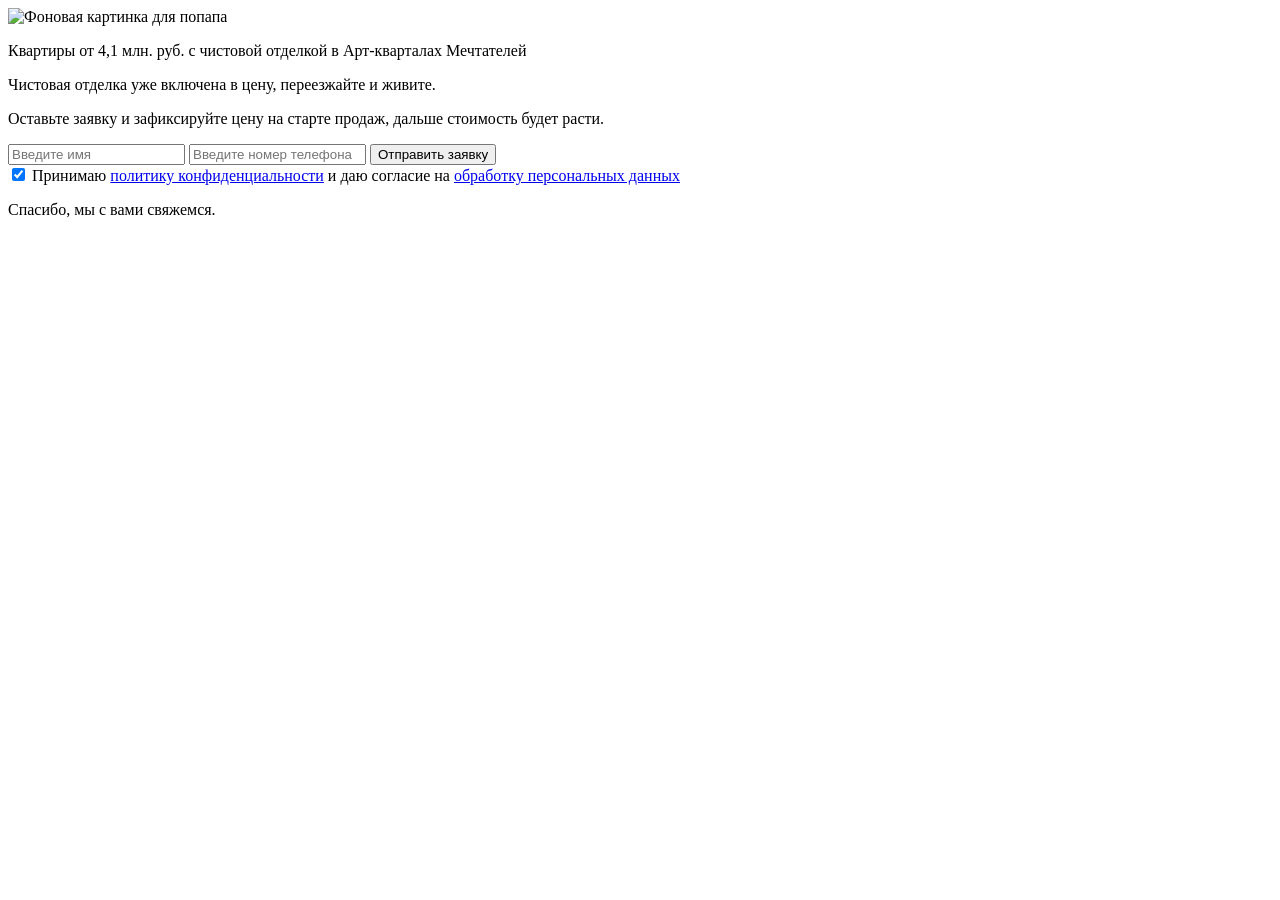
==== Popup Mechtateli/index.html @ e8ae167a "test" ====
<!DOCTYPE html>
<html lang="ru">
<head>
    <meta charset="UTF-8">
    <meta name="viewport" content="width=device-width, initial-scale=1">
    <meta http-equiv="X-UA-Compatible" content="ie=edge">
    <link rel="preconnect" href="https://fonts.googleapis.com">
<link rel="preconnect" href="https://fonts.gstatic.com" crossorigin>
<link href="https://fonts.googleapis.com/css2?family=Montserrat:ital,wght@0,100..900;1,100..900&display=swap" rel="stylesheet">
<link rel="stylesheet" href="./popup.scss" inline>
</head>


<body>
<div class="cq-popup__bg"></div>

<div class="wrapper__body d_flex">
    <div class="cq-popup__body d_flex flex_col">
        <div class="cq-popup__img">
            <img src="https://emcdn.ru/1299824/172ba23be702fc677a4b28e24e002a24b668732b4ff365412386dafd0fd1eb68/fon.png" alt="Фоновая картинка для попапа">
        </div>
        <a class="cq-popup__close"></a>
        
        <form id="form" class="cq-popup__form d_flex flex_col first-form">
            <div class="cq-popup__form-content d_flex">
                <div class="cq-popup__form-title d_flex flex_col">
                    <p class="cq-popup__text-h1">Квартиры <span>от 4,1 млн. руб.</span> с чистовой отделкой в <span>Арт-кварталах Мечтателей</span></p>
                    <p class="cq-popup__text">Чистовая отделка уже включена в цену, переезжайте и живите.</p>
                    <p class="cq-popup__text-2">Оставьте заявку и зафиксируйте цену на старте продаж, дальше стоимость будет расти.</p>
                </div>
            </div>
            <div class="cq-popup__form-inputs d_flex flex_col">
                <input class="cq_popup-input name" type="text" name="name" placeholder="Введите имя" required>
                <!-- <input class="cq_popup-input email" type="email" name="email" placeholder="Введите имя телефона" required> -->
                <input class="cq_popup-input phone" type="tel" name="phone" placeholder="Введите номер телефона" required>
                <button type="submit" class="cq-popup__button">
                    Отправить заявку
                </button>
            </div>
            <div class="eula">
                <input type="checkbox" id="checkbox" checked>
                <label for="checkbox">Принимаю <a href="#" target="_blank">политику конфиденциальности</a> и даю согласие на <a href="#" target="_blank">обработку персональных данных</a></label>
            </div>
        </form>
           <section class="second-form hidden" id="thank">
            <div class="cq-popup__form-title d_flex flex_col">
                <p class="cq-popup__text-h1 thank">Спасибо, мы с вами свяжемся.</p>
            </div>
        </section>
    </div>
</div>
<script src="./popup.js" inline></script>
</body>
</html>
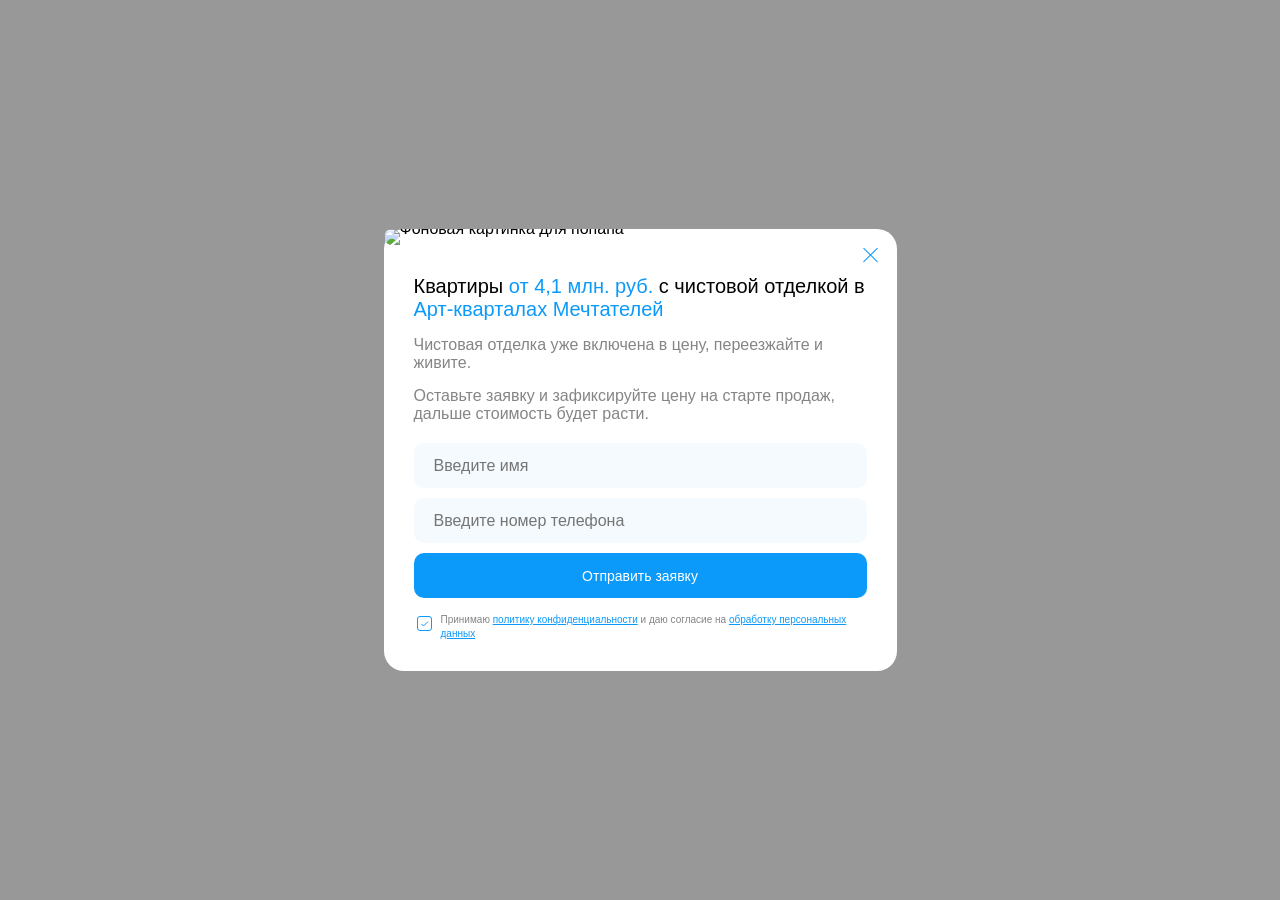
==== commit c66ebeb3: "ntcn2" ====
--- a/Popup Mechtateli/index.html
+++ b/Popup Mechtateli/index.html
@@ -7,7 +7,7 @@
     <link rel="preconnect" href="https://fonts.googleapis.com">
 <link rel="preconnect" href="https://fonts.gstatic.com" crossorigin>
 <link href="https://fonts.googleapis.com/css2?family=Montserrat:ital,wght@0,100..900;1,100..900&display=swap" rel="stylesheet">
-<link rel="stylesheet" href="./popup.scss" inline>
+<link rel="stylesheet" href="./popup.css" inline>
 </head>
 
 
--- a/Popup Mechtateli/popup.css
+++ b/Popup Mechtateli/popup.css
@@ -0,0 +1,359 @@
+
+* {
+  margin: 0;
+  padding: 0;
+  box-sizing: border-box;
+  -webkit-appearance: none;
+  -webkit-font-smoothing: subpixel-antialiased;
+  -webkit-tap-highlight-color: transparent;
+ font-family: "Montserrat", sans-serif;
+}
+
+
+html,
+body {
+  height: 100%;
+}
+
+body {
+  overflow: hidden;
+}
+
+a {
+  color: inherit;
+}
+
+.cq-popup__bg {
+  display: block;
+  position: absolute;
+  top: 0;
+  left: 0;
+  width: 100%;
+  height: 100%;
+  background-color: rgba(51, 51, 51, .5);
+  backdrop-filter: blur(10px);
+}
+
+.d_flex {
+  display: -moz-flex;
+  display: -ms-flex;
+  display: -o-flex;
+  display: -webkit-box;
+  display: -ms-flexbox;
+  display: flex;
+}
+
+.flex_col {
+  -webkit-box-orient: vertical;
+  -webkit-box-direction: normal;
+  -ms-flex-direction: column;
+  flex-direction: column;
+}
+
+.flex_row {
+  -webkit-box-orient: horizontal;
+  -webkit-box-direction: normal;
+  -ms-flex-direction: row;
+  flex-direction: row;
+}
+.success{
+  border: 1px green solid !important;
+}
+.error{
+  border: 1px red solid !important;
+}
+
+.wrapper__body {
+  --webkit-box-align: flex-end;
+  --ms-flex-align: flex-end;
+  align-items: center;
+  justify-content: center;
+  width: 100%;
+  height: 100%;
+}
+
+.cq-popup__body {
+  position: relative;
+  z-index: 2;
+  border-radius: 20px;
+  background: #FFFFFF;
+  width: 100%;
+  max-width: 513px;  
+  margin: 15px;       
+}
+
+.cq-popup__close {
+  cursor: pointer;
+  height: 22px;
+  width: 22px;
+  position: absolute;
+  top: 15px;
+  right: 15px;
+  z-index: 99;
+  border-radius: 50%;
+  background: #fff;
+}
+
+.cq-popup__close:before,
+.cq-popup__close:after {
+  background-color: #0C9AFA;
+  content: " ";
+  height: 20px;
+  position: absolute;
+  left: 0;
+  right: 0;
+  top: 0;
+  bottom: 0;
+  margin: auto;
+  width: 1px;
+  border-radius: 3px;
+}
+
+.cq-popup__close:before {
+  -webkit-transform: rotate(45deg);
+  transform: rotate(45deg);
+}
+
+.cq-popup__close:after {
+  -webkit-transform: rotate(-45deg);
+  transform: rotate(-45deg);
+}
+
+
+.cq-popup__img {
+flex-shrink: 0;
+  display: block;
+  width: 100%;
+  line-height: 0;
+
+  img {
+  border-radius: 20px;
+  display: block;
+  width: 100%;
+}
+}
+
+
+.cq-popup__form-content {
+  flex: 1;
+  justify-content: flex-start;
+  align-items: flex-start;
+  width: 100%;
+  
+}
+
+.cq-popup__form-title {
+ align-items: flex-start;
+}
+
+.cq-popup__form {
+  display: flex;
+  border-radius: 10px;
+  align-items: center;
+  justify-content: center;
+  width: 100%; 
+  padding: 30px;
+}
+
+
+.cq-popup__form-inputs {
+  width: 100%;
+  display: flex;
+  align-items: center;
+  margin-top: 20px;
+}
+
+.cq_popup-input{
+    width: 100%;
+    height: 45px;
+    color: #000;
+    border: none;
+    background: #F4FAFE;
+    outline: none;
+    border-radius: 10px;
+    margin-bottom: 10px;
+    padding-left: 20px;
+    font-size: 16px;
+}
+
+
+.cq-popup__text, .cq-popup__text-2 {
+width: 100%;
+color: #848585;
+font-size: 16px;
+text-align: left;
+}
+
+.cq-popup__text {
+  margin-bottom: 15px;
+}
+
+.cq-popup__text-h1 {
+    margin-bottom: 15px;
+    font-size: 20px;
+    line-height: normal;
+    color: #010203;
+    text-align: left;
+    font-weight: 500;
+}
+
+
+.cq-popup__text-h1 span {
+font-weight: 500;
+font-size: 20px;
+color:#0C9AFA;
+}
+
+.send_email {
+  color: #000000;
+}
+
+
+.cq-popup__button {
+  display: flex;
+  align-items: center;
+  justify-content: center;
+  background-color: #0C9AFA;
+  width: 100%;
+  height: 45px;
+  color: #ffffff;
+  font-weight: 400;
+  font-size: 14px;
+  cursor: pointer;
+  border-radius: 10px;
+  text-align: center;
+  text-decoration: none;
+  border: none;
+  margin-bottom: 15px;
+}
+
+
+#checkbox{
+  width: 15px;
+  height: 15px;
+  background: #fff;
+  margin-right: 13px;
+}
+
+
+[type="checkbox"]:not(:checked),
+[type="checkbox"]:checked {
+  position: absolute;
+  left: 0;
+  opacity: 0.01;
+}
+[type="checkbox"]:not(:checked) + label,
+[type="checkbox"]:checked + label {
+  position: relative;
+  padding-left: 27px;
+  font-weight: 500;
+  font-size: 10px;
+  line-height: 14px;
+  color: #848585;
+  cursor: pointer;
+}
+
+[type="checkbox"]:not(:checked) + label:before,
+[type="checkbox"]:checked + label:before {
+  content: '';
+  position: absolute;
+  left: 3px;
+  top: 3px;
+  width: 13px;
+  height: 13px;
+  background: transparent;
+  border: 1px solid #0C9AFA;
+  -webkit-transition: all .275s;
+  transition: all .275s;
+  border-radius: 3px;
+}
+
+[type="checkbox"]:not(:checked) + label:after,
+[type="checkbox"]:checked + label:after {
+  padding: 1px;
+  content: url('data:image/svg+xml,<svg width="8" height="6" viewBox="0 0 8 6" fill="none" xmlns="http://www.w3.org/2000/svg"><path d="M0.5 3L2.5 5L7 0.5" stroke="%230C9AFA"/></svg>');
+  position: absolute;
+  top: 7px;
+  left: 6px;
+  font-size: 13px;
+  line-height: 0;
+  -webkit-transition: all .2s;
+  transition: all .2s;
+  background: transparent;
+  width: 7px;
+  height: 7px;
+  border-radius: 2px;
+}
+
+[type="checkbox"]:not(:checked) + label:after {
+  opacity: 0;
+  -webkit-transform: scale(0) rotate(45deg);
+  transform: scale(0) rotate(45deg);
+}
+
+[type="checkbox"]:checked + label:after {
+  opacity: 1;
+  -webkit-transform: scale(1) rotate(0);
+  transform: scale(1) rotate(0);
+}
+
+
+.cq-popup__text-h1.thank  {
+padding: 55px 30px 55px 30px;
+ text-align: center;
+width: 100%;
+}
+
+.eula {
+ width: 100%; 
+  box-sizing: border-box;
+  display: flex;
+  align-items: center;
+  text-align: left;
+  font-size: 10px;
+  line-height: 1.4;
+
+  & a {
+    color: #0C9AFA;   
+    text-decoration: underline; 
+  }
+}
+
+@media (max-width: 700px) {
+  .cq-popup__bg{
+    display: block;
+  }
+  .wrapper__body {
+    align-items: center;
+    justify-content: center;
+  }
+  .cq-popup__form{
+    padding: 15px 15px;
+  }
+
+  .cq-popup__close {
+    right: 20px;
+    top: 15px;
+  }
+  .cq-popup__text-h1{
+    margin-bottom: 5px;
+    max-width: 286px;
+  }
+  .cq-popup__form-title{
+    margin-bottom: 19px;
+  }
+  .cq-popup__text{
+    font-size: 16px;
+  }
+
+  .cq-popup__body {
+    max-width: 340px;
+  }
+  .cq-popup__form-inputs{
+    max-width: 300px;
+  }
+
+}
+.hidden {
+  display: none !important;
+} 
